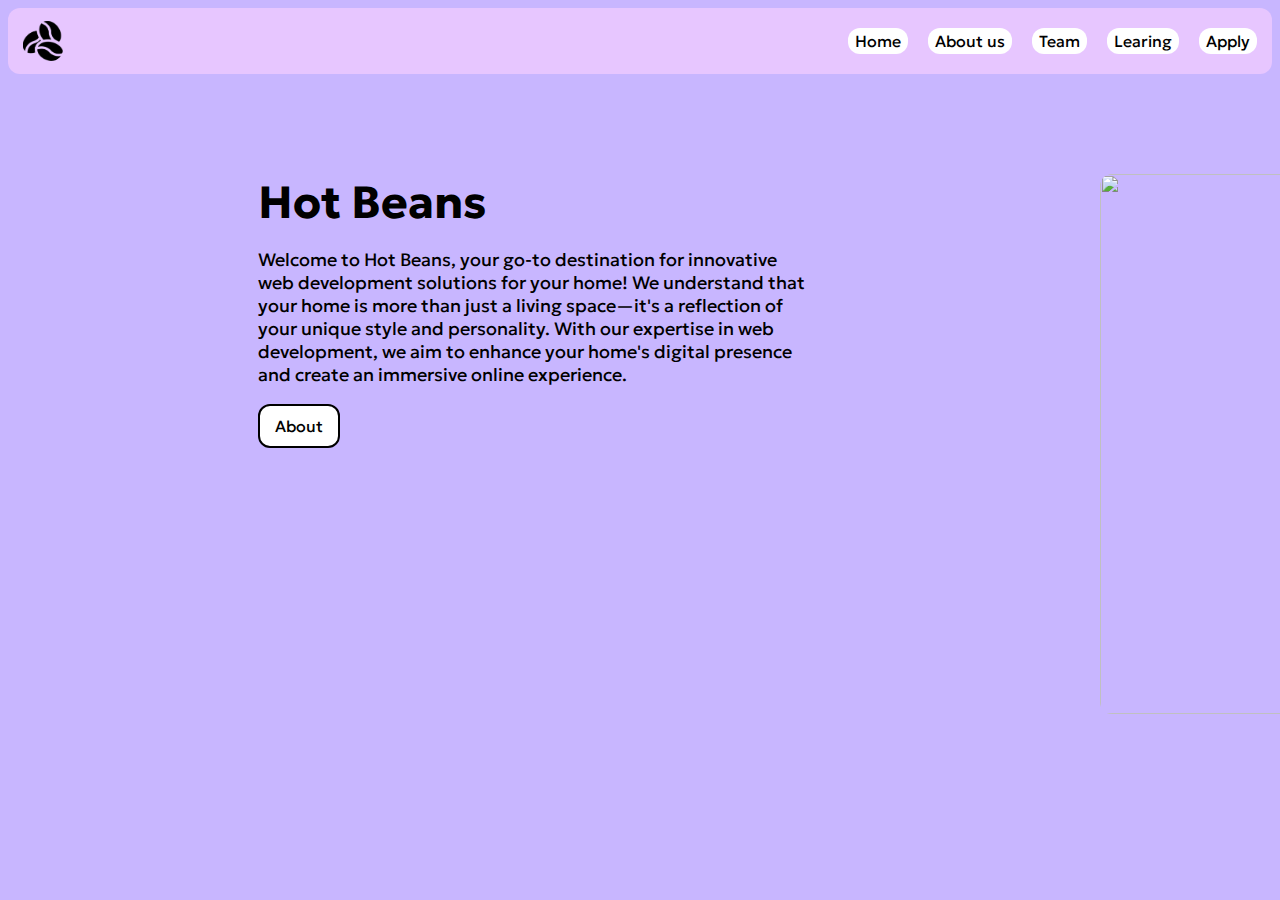
==== index.html @ 53e7709c "firstcommit" ====
<!DOCTYPE html>
<html>

<head>
    <title>Hot Beans</title>
    <link href="style.css" rel="stylesheet">
</head>

<body>
    <div class="navbar">
        <div class="navbar-flex">
            <img class="navlogo" src="/images/hot_bean.png">
            <ul class="navbar-list">
                <li class="nav-button"><a href="/">Home</a></li>
                <li class="nav-button"><a href="/about">About us</a></li>
                <li class="nav-button"><a href="/team">Team</a></li>
                <li class="nav-button"><a href="/learning">Learing</a></li>
                <li class="nav-button"><a href="/apply">Apply</a></li>
            </ul>
        </div>
    </div>
    <div class="flex flex-row">
        <div class="flex-column">
            <header style="font-size:45px" class="hui"><b>Hot Beans</b></header>
            <p style="font-size:18px" class="text-padding1">
                Welcome to Hot Beans, your go-to destination for innovative web development solutions for your home! We
                understand that your home is more than just a living space—it's a reflection of your unique style and
                personality. With our expertise in web development, we aim to enhance your home's digital presence and
                create an immersive online experience.
            </p>
            <div>
                <li class="button-text"><a href="/about">About</a></li>
            </div>
        </div>
        <img class="img-1 img-padding" src="https://picsum.photos/700/540">
    </div>
    <div>

    </div>

</body>

</html>
---- style.css ----
@import url('https://fonts.googleapis.com/css2?family=Geologica:wght@100;200;300;400;500;600;700;800;900&display=swap');

/* Sticky navigation bar */

.navbar {
    position: sticky;
    top: 0;
    background-color: #e7c6ff;
    padding: 4px 15px;
    z-index: 100;
    border-radius: 0.75rem;
}

/* Placeholder styles for images and text */
.image-container {
    display: inline-block;
    vertical-align: top;
    width: 33%;
    padding: 10px;
}

.text-container {
    display: inline-block;
    vertical-align: top;
    width: 66%;
    padding: 10px;
}

.navbar-list {
    display: flex;
    flex-direction: row;
    gap: 10px 20px;
    justify-content: right;
    margin-left: auto;

}

.navlogo {
    width: 40px;
    height: 40px;
    border-radius: 0.75rem;
}

.navbar-flex {
    align-items: center;
    display: flex;

}

.header {
    padding-top: 5px;
    padding-bottom: 0px;
    text-align: center;
    font-size: 30px;
}

li {
    list-style-type: none;
    text-decoration: none;
}

a {
    list-style-type: none;
    text-decoration: none;
    color: black;
}

 a :visited {
    color: black;
 }
.img-1 {
    width: 700px;
    height: 540px;
    justify-content: right;
    border-radius: 0.75rem;
}

.flex {
    display: flex;
}

.flex-row {
    flex-direction: row;
}

.flex-column {
    flex-direction: column;
}

.team1 {
    margin-top: 25px;
    width: 200px;
    height: 200px;
    display: block;
    margin-left: auto;
    margin-right: auto;
    margin-left: 120px;
    margin-right: 120px;
    border-radius: 0.50rem;
}

.guy {
    background-color: #8d99ae77;
    padding: 2px;
    border-radius: 5px;
}

.taco {
    margin-top: 25px;
    width: 1000px;
    height: 600px;
    display: block;
    margin-left: auto;
    margin-right: auto;
    border-radius: 0.50rem;
    margin-bottom: 25px;
}

.icons {
    width: 200px;
    height: 200px;
    margin-top: 30px;
    margin-left: 120px;
    margin-right: 120px;
}

.text-padding {
    margin-left: 250px;
    margin-right: 275px;
    margin-bottom: 200px;
}

.img-padding {
    margin-top: 100px;
    margin-right: 200px;
    margin-left: 10px;
}

.hui {
    margin-left: 250px;
    margin-top: 100px;
}

body {
    background-color: #c8b6ff;
    font-family: 'Geologica', sans-serif;
}

.button {
    background-color: rgb(97, 18, 224);
    border-radius: 0.75rem;
}

.button-text {
    background-color: white;
    color: black;
    border: 2px solid black;
    margin-left: 250px;
    margin-right: 750px;
    border-radius: 0.75rem;
    text-align: center;
    padding: 10px 15px 10px 15px;
}


.nav-button {
    color: black;
    background-color: white;
    border-radius: 0.75rem;
    padding: 3px 7px 3px 7px;
    display: flex;
    align-items: center;
}

.b-about {
    margin-left: 100px;
    margin-right: 100px;
}

.text-padding1 {
    margin-left: 250px;
    margin-right: 275px;
}

/* Dawid Is Stinky! */

.jobs {
    margin-top: 25px;
    width: 75px;
    height: 75px;
    border-radius: 0.50rem;
}

.center {
    align-items: center;
    justify-content: center;
}

.overflow {
    max-width: 300px;
    max-height: 350px;
    min-width: 300x;
    min-height: 350px;
}

.learning-margin {
    margin-left: 500px;
    margin-right: 500px;
    border-radius: 0.50rem;
}

.text-block {
    max-width: 250px;
    max-height: auto;
}
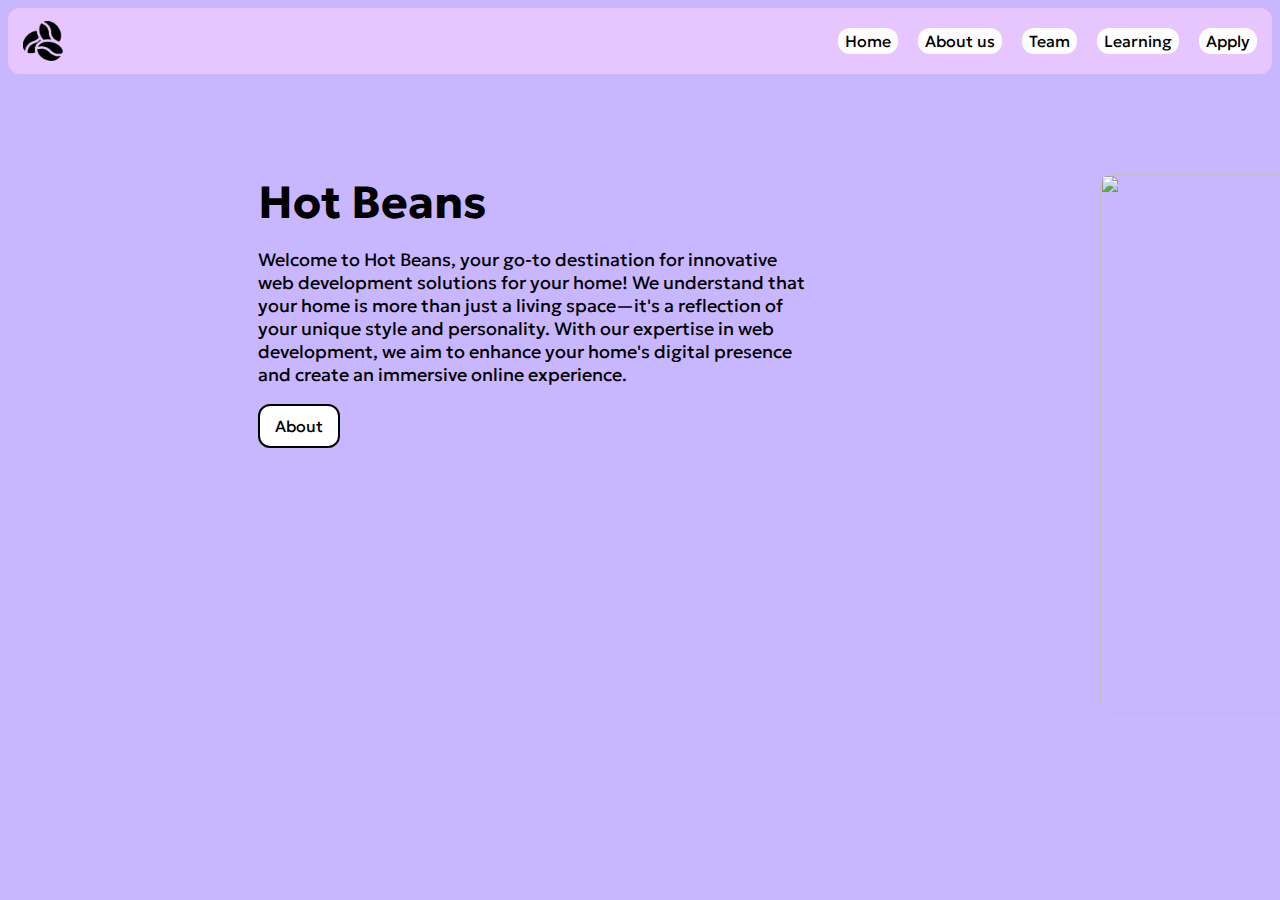
==== commit 30018a1b: "learning" ====
--- a/index.html
+++ b/index.html
@@ -14,7 +14,7 @@
                 <li class="nav-button"><a href="/">Home</a></li>
                 <li class="nav-button"><a href="/about">About us</a></li>
                 <li class="nav-button"><a href="/team">Team</a></li>
-                <li class="nav-button"><a href="/learning">Learing</a></li>
+                <li class="nav-button"><a href="/learning">Learning</a></li>
                 <li class="nav-button"><a href="/apply">Apply</a></li>
             </ul>
         </div>
--- a/style.css
+++ b/style.css
@@ -210,7 +210,14 @@
 }
 
 .text-block {
-    max-width: 250px;
+    max-width: 325px;
     max-height: auto;
 }
 
+.move {
+    margin-left: 125px;
+}
+
+.gap {
+    gap: 150px;
+}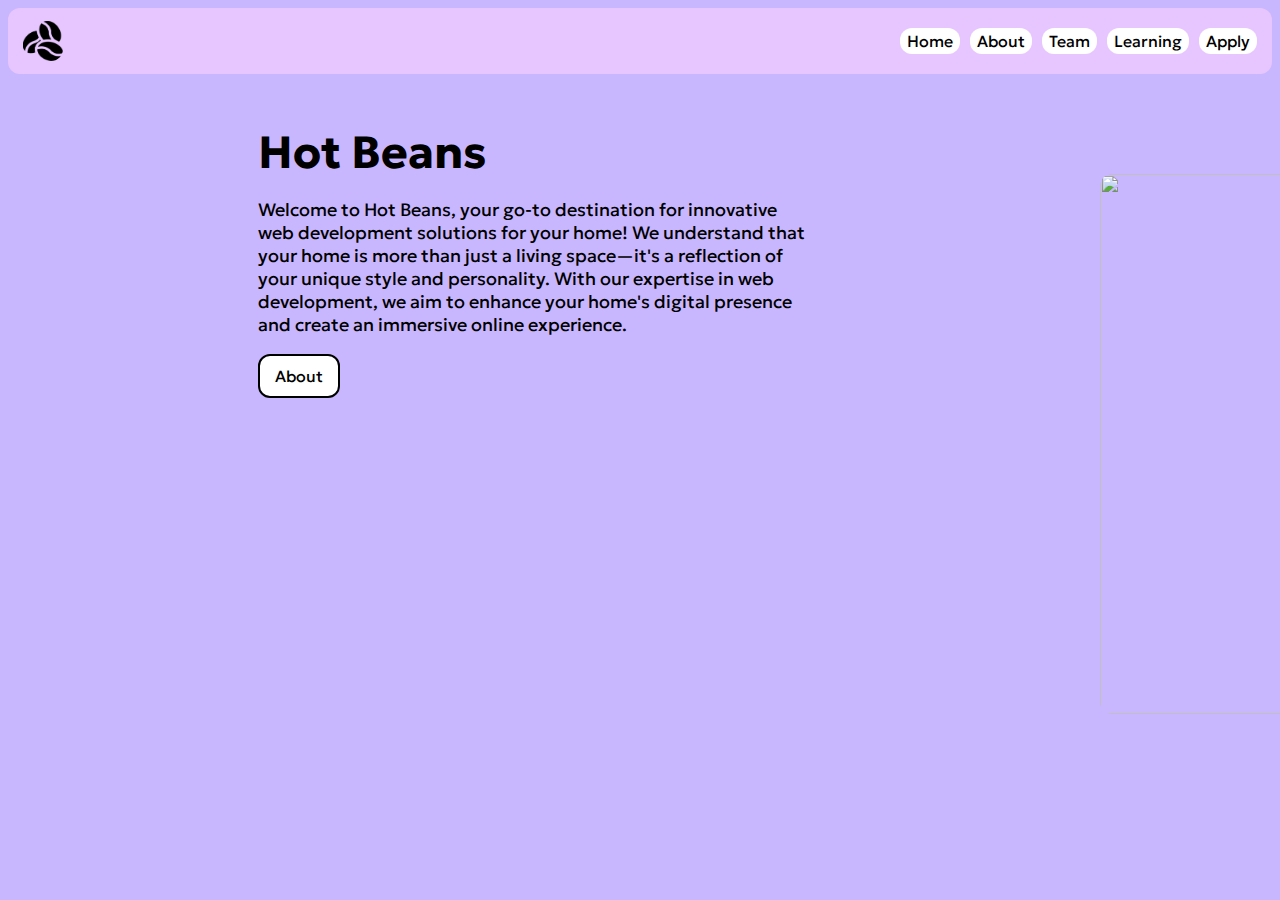
==== commit ea7500be: "M3 adjustments :)" ====
--- a/index.html
+++ b/index.html
@@ -2,6 +2,7 @@
 <html>
 
 <head>
+    <meta name="viewport" content="width=device-width, initial-scale=1.0">
     <title>Hot Beans</title>
     <link href="style.css" rel="stylesheet">
 </head>
@@ -12,7 +13,7 @@
             <img class="navlogo" src="/images/hot_bean.png">
             <ul class="navbar-list">
                 <li class="nav-button"><a href="/">Home</a></li>
-                <li class="nav-button"><a href="/about">About us</a></li>
+                <li class="nav-button"><a href="/about">About</a></li>
                 <li class="nav-button"><a href="/team">Team</a></li>
                 <li class="nav-button"><a href="/learning">Learning</a></li>
                 <li class="nav-button"><a href="/apply">Apply</a></li>
@@ -32,7 +33,7 @@
                 <li class="button-text"><a href="/about">About</a></li>
             </div>
         </div>
-        <img class="img-1 img-padding" src="https://picsum.photos/700/540">
+        <img class="img-1" src="https://picsum.photos/700/540">
     </div>
     <div>
 
--- a/style.css
+++ b/style.css
@@ -11,28 +11,120 @@
     border-radius: 0.75rem;
 }
 
-/* Placeholder styles for images and text */
-.image-container {
-    display: inline-block;
-    vertical-align: top;
-    width: 33%;
-    padding: 10px;
-}
-
-.text-container {
-    display: inline-block;
-    vertical-align: top;
-    width: 66%;
-    padding: 10px;
+@media (max-width: 640px) {
+    .helpme {
+        gap: 2px 0;
+        flex-direction: column;
+    }
+    .helpme > div > label ::after {
+        content: ":";
+    }
+    .navlogo {
+        display: none;
+    }
+
+    .learning-margin {
+        margin-left: 10px !important;
+        margin-top: 10px !important;
+        margin-right: 50px !important;
+    }
+
+    .ghp {
+        padding-left: 5px !important;
+    }
+
+    .img-1 {
+        display: none;
+    }
+
+    .text-padding1 {
+        margin-left: 10px !important;
+        margin-top: 10px !important;
+        margin-right: 50px !important;
+    }
+
+    .navbar-list {
+        margin: 5px 0 5px 0 !important;
+        padding-left: 0;
+    }
+
+    .button-text {
+        margin-left: 10px !important;
+        margin-top: 10px !important;
+        padding-right: 65px !important;
+    }
+
+    .navbar-flex {
+        justify-content: center;
+    }
+
+    .hui {
+        margin-top: 10px !important;
+        margin-left: 10px !important;
+    }
+
+    .text-padding {
+        margin-left: 10px !important;
+        margin-right: 0px !important;
+        margin-bottom: 50px !important;
+    }
+
+    .flex-row {
+        flex-direction: column !important;
+    }
+
+    .team1 {
+        margin-left: 0 !important;
+        margin-right: 0 !important;
+    }
+
+    .text-align {
+        text-align: left !important;
+    }
+
+    .aplication {
+        flex-direction: column !important;
+    }
+
+    .taco {
+        display: none !important;
+    }
+
+    .about-font2 {
+        margin-left: 5px !important;
+        margin-top: 5px !important;
+        font-size: 16px !important;
+    }
+
+    .move {
+        margin-left: 5px !important;
+    }
+
+    .icons {
+        margin-left: 5px !important;
+    }
+    .learning-margin {
+        margin-left: 5px !important;
+    }
+
+}
+
+@media (max-width: 10000px) {
+    .pop {
+        text-align: center;
+    }
+}
+
+.about-font {
+    font-size: 18px
 }
 
 .navbar-list {
     display: flex;
     flex-direction: row;
-    gap: 10px 20px;
+    gap: 5px 10px;
     justify-content: right;
-    margin-left: auto;
-
+    margin-left: auto
 }
 
 .navlogo {
@@ -65,10 +157,14 @@
     color: black;
 }
 
- a :visited {
+a :visited {
     color: black;
- }
+}
+
 .img-1 {
+    margin-top: 100px;
+    margin-right: 200px;
+    margin-left: 10px;
     width: 700px;
     height: 540px;
     justify-content: right;
@@ -130,20 +226,27 @@
     margin-bottom: 200px;
 }
 
-.img-padding {
-    margin-top: 100px;
-    margin-right: 200px;
-    margin-left: 10px;
-}
-
 .hui {
     margin-left: 250px;
-    margin-top: 100px;
-}
+    margin-top: 50px;
+}
+
+.ghp {
+    padding-left: 100px;
+}
+
 
 body {
     background-color: #c8b6ff;
     font-family: 'Geologica', sans-serif;
+}
+
+
+
+.yay {
+    text-align: center;
+    align-items: center;
+    justify-content: center;
 }
 
 .button {
@@ -162,6 +265,10 @@
     padding: 10px 15px 10px 15px;
 }
 
+.aplication {
+    align-items: center;
+    justify-content: center;
+}
 
 .nav-button {
     color: black;
@@ -170,6 +277,10 @@
     padding: 3px 7px 3px 7px;
     display: flex;
     align-items: center;
+}
+
+.navbar-list :hover {
+    background-color: aquamarine;
 }
 
 .b-about {
@@ -189,11 +300,6 @@
     width: 75px;
     height: 75px;
     border-radius: 0.50rem;
-}
-
-.center {
-    align-items: center;
-    justify-content: center;
 }
 
 .overflow {
@@ -220,4 +326,9 @@
 
 .gap {
     gap: 150px;
+}
+
+.solid {
+    border-style: solid;
+    border-radius: 0.50rem;
 }